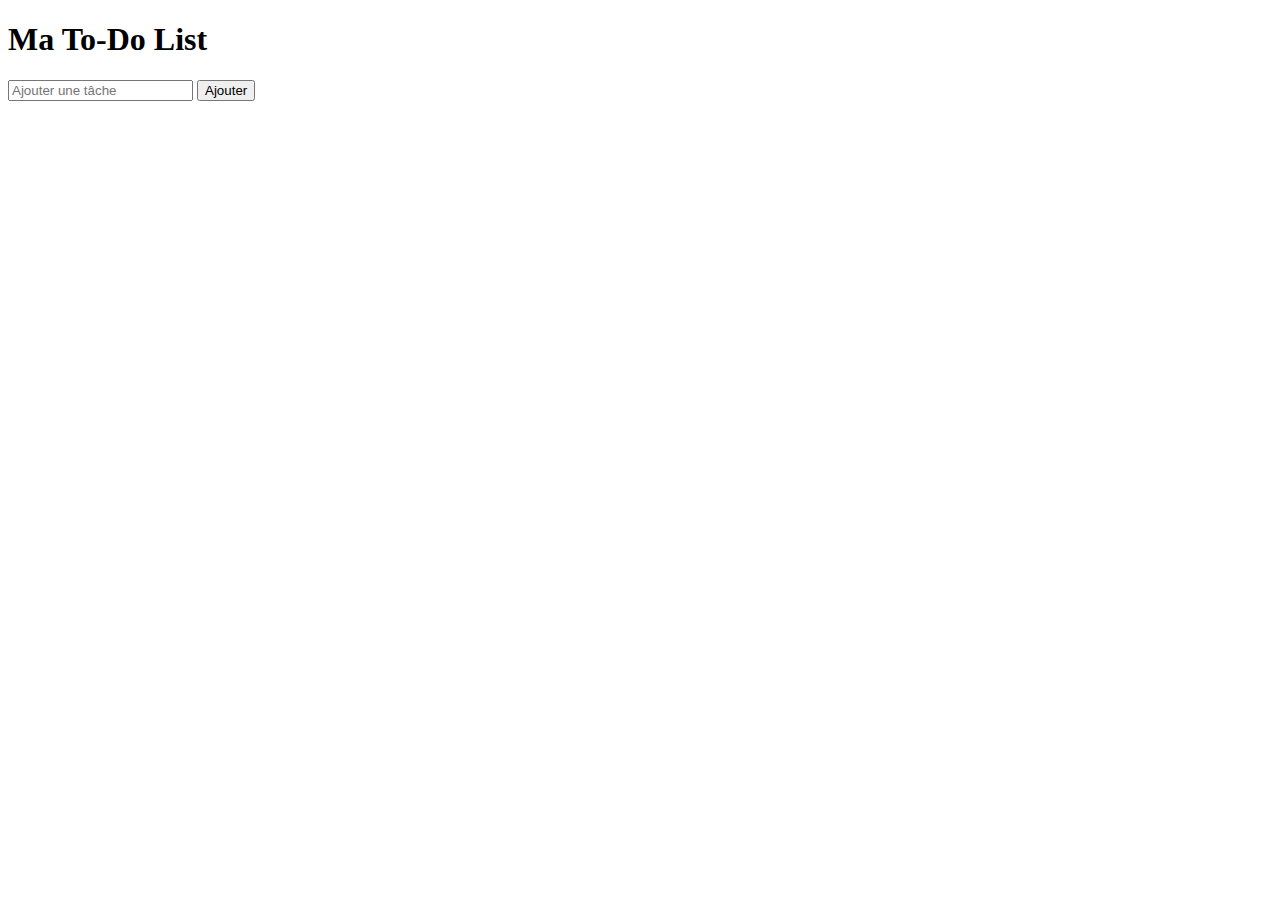
==== Exo supp/index.html @ d42a916f "Ajout exo supp" ====
<!DOCTYPE html>
<html lang="fr">
<head>
    <meta charset="UTF-8">
    <meta name="viewport" content="width=device-width, initial-scale=1.0">
    <title>Document</title>
    <script src= "script.js" defer></script>
    <link rel="stylesheet" href="style.css">
</head>
<body>
    <h1>Ma To-Do List</h1>
    <div id="app">
        <input type="text" id="taskInput" placeholder="Ajouter une tâche">
        <button id ="addTaskButton"onclick="AddTask()">Ajouter</button>
        <ul id="taskList">
            <!-- les tâches seront ajoutées ici -->
        </ul>
    </div>
</body>
</html>
---- Exo supp/style.css ----
.delete-button {
    margin-left: 10px; /* Espace à gauche du bouton */
}
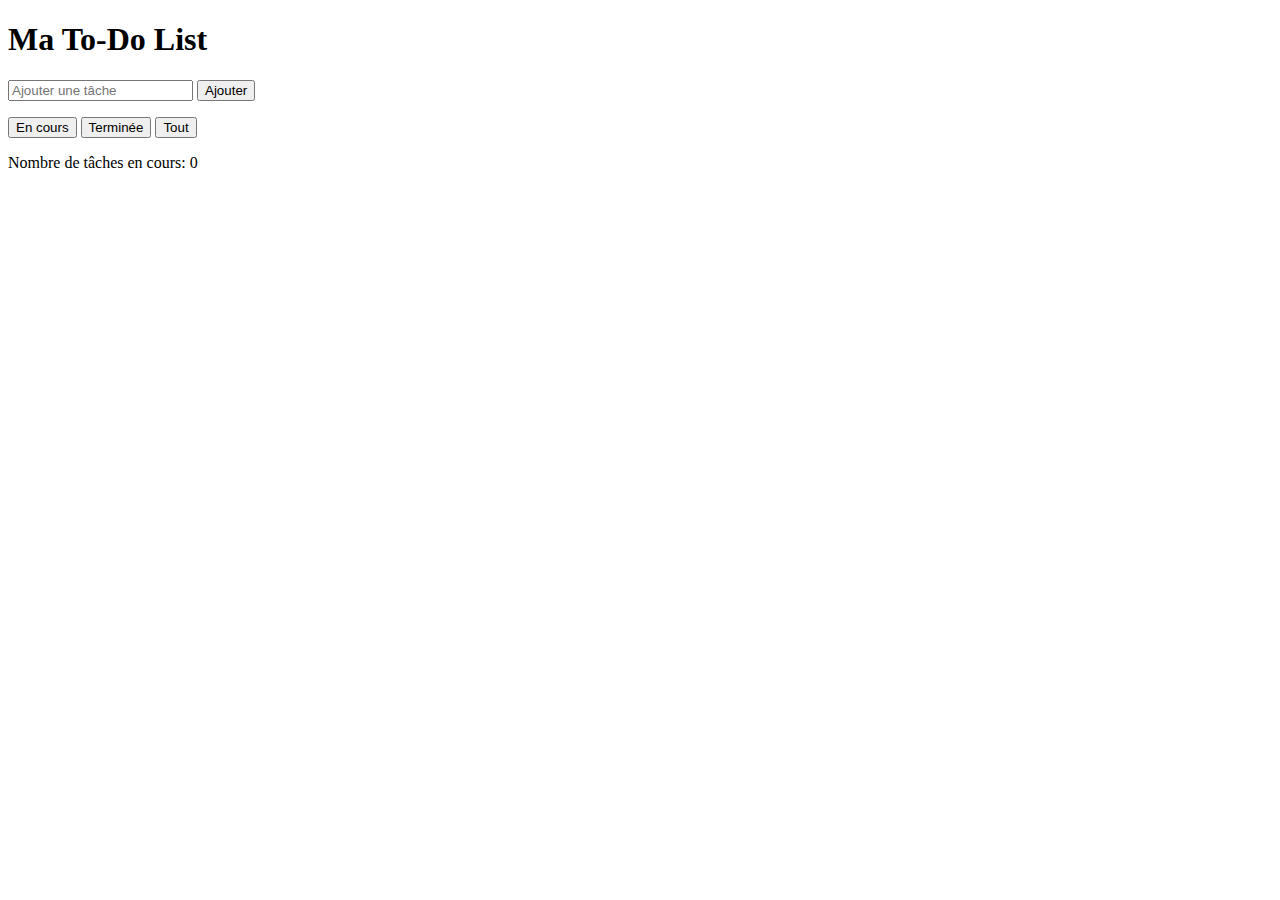
==== commit a0dd83ce: "Fin du cours de JS" ====
--- a/Exo supp/index.html
+++ b/Exo supp/index.html
@@ -12,9 +12,13 @@
     <div id="app">
         <input type="text" id="taskInput" placeholder="Ajouter une tâche">
         <button id ="addTaskButton"onclick="AddTask()">Ajouter</button>
+        <p><input type="button" value="En cours" id="Encours">
+        <input type="button" value ="Terminée" id="Terminee">
+        <input type="button" value ="Tout"></p>
         <ul id="taskList">
             <!-- les tâches seront ajoutées ici -->
         </ul>
+        <p>Nombre de tâches en cours: <span id="tacheEnCours">0</span></p>
     </div>
 </body>
 </html>--- a/Exo supp/style.css
+++ b/Exo supp/style.css
@@ -2,3 +2,4 @@
     margin-left: 10px; /* Espace à gauche du bouton */
 }
 
+
